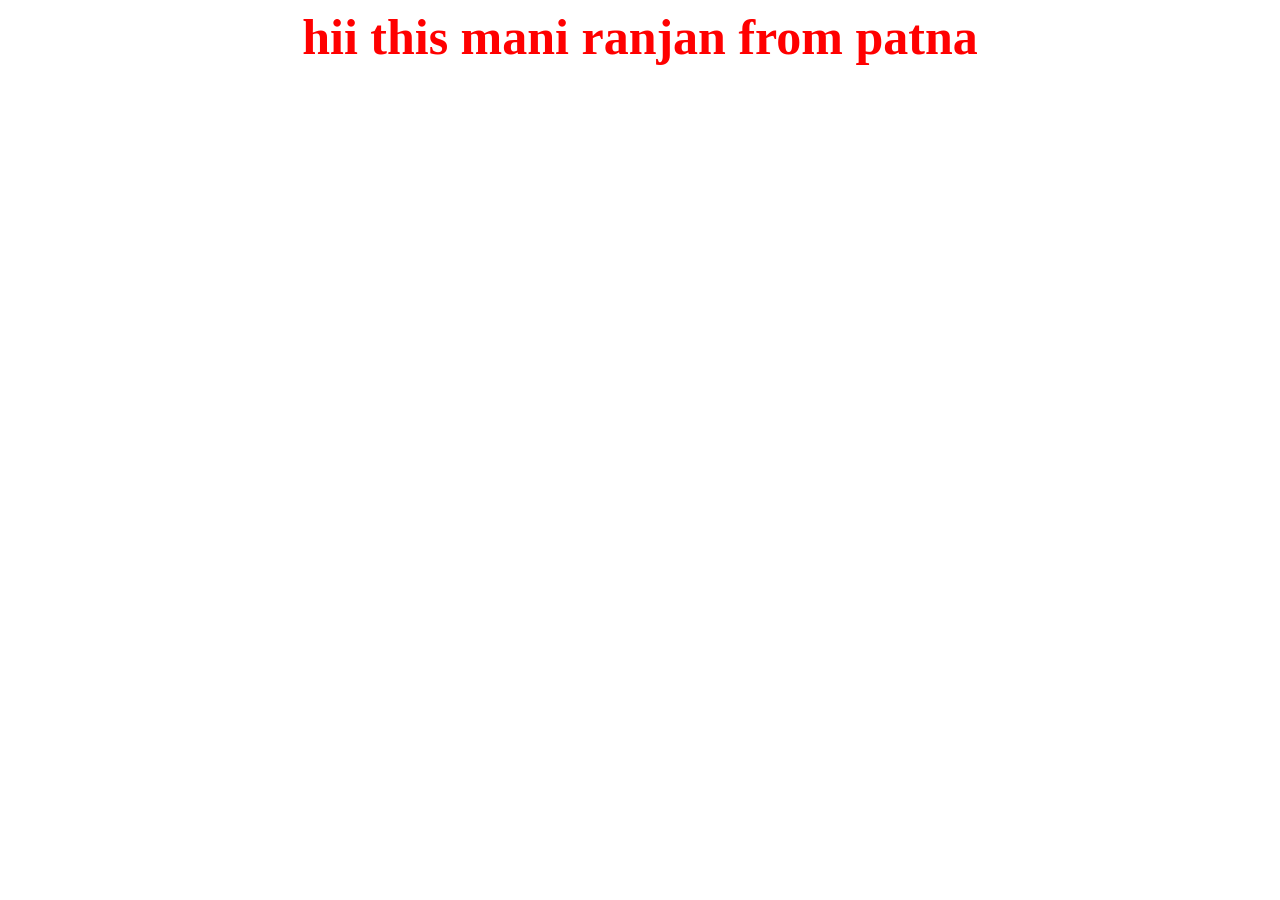
==== index.html @ 56469a44 "use with css" ====
<html>
  <head>
    <title>maniranjan</title>
	<link href="css/style.css" rel="stylesheet" type="text/css" media="all" />
  </head>
<body>
<h1 id="header">
<center>hii this mani ranjan from patna </center>
</h1>
</body>
</html>
---- css/style.css ----
#header{
	color : red;
	font-family: italic;
	font-size : 50px;
}
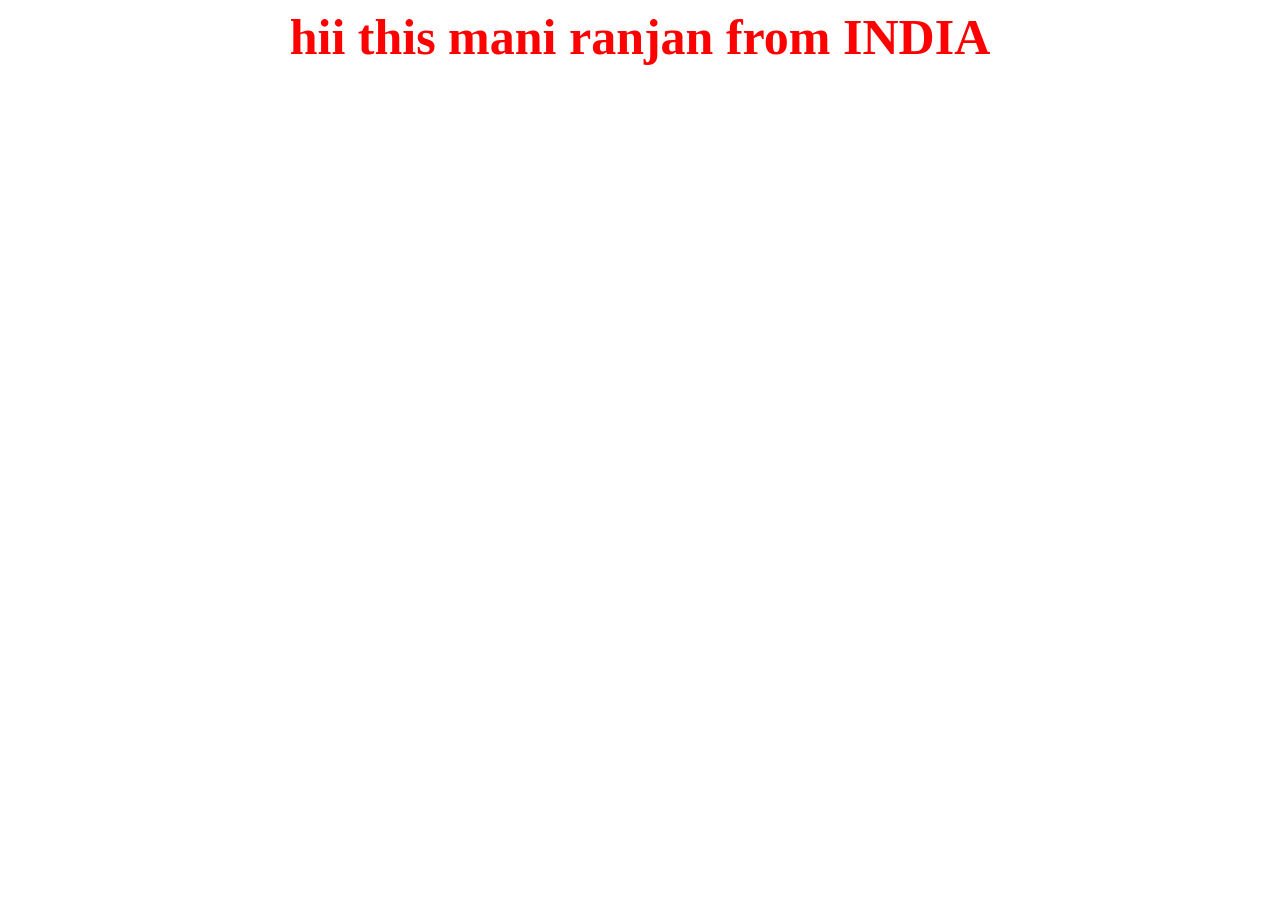
==== commit ed742b9b: "Update index.html" ====
--- a/index.html
+++ b/index.html
@@ -5,7 +5,7 @@
   </head>
 <body>
 <h1 id="header">
-<center>hii this mani ranjan from patna </center>
+<center>hii this mani ranjan from INDIA </center>
 </h1>
 </body>
 </html>
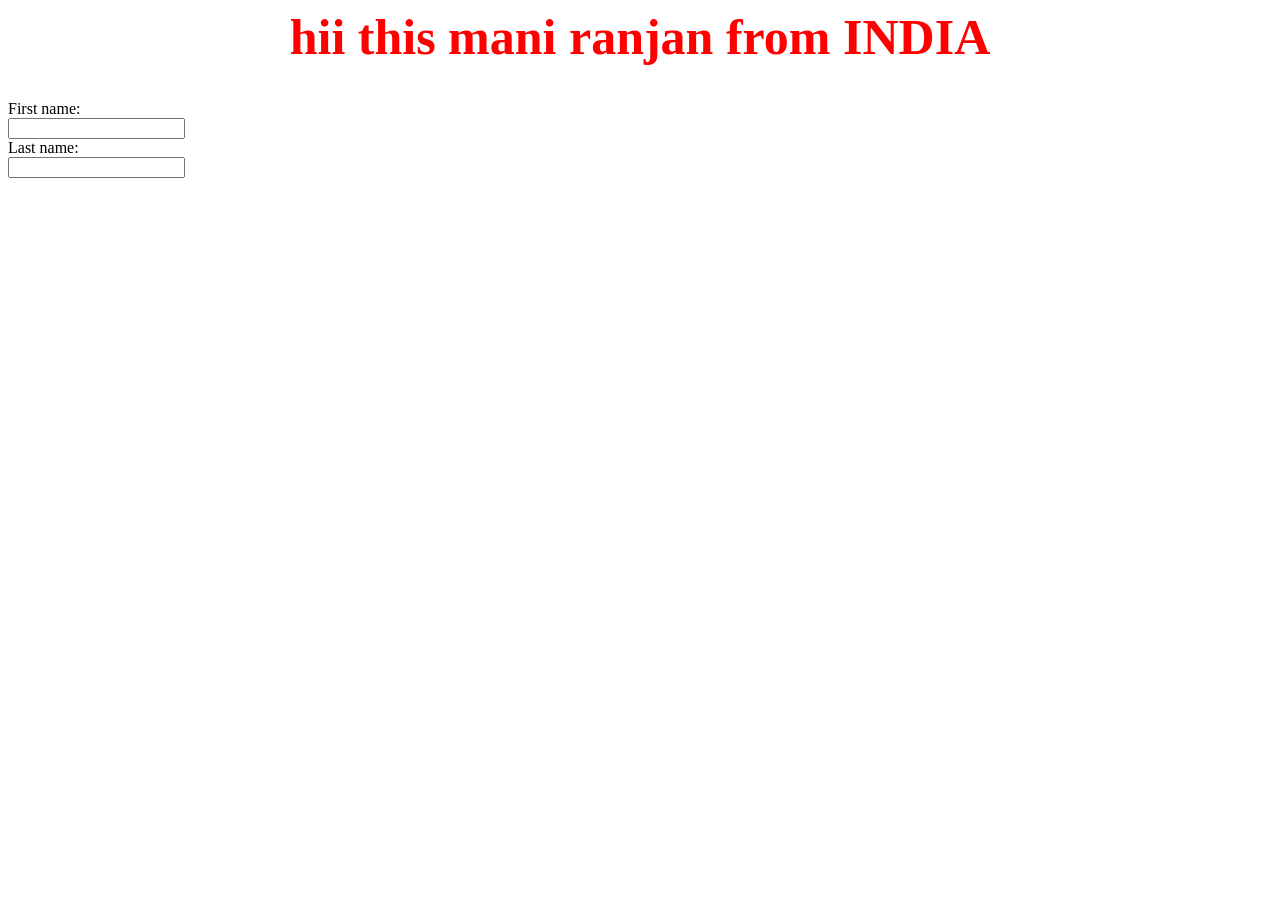
==== commit c7725085: "Update index.html" ====
--- a/index.html
+++ b/index.html
@@ -7,5 +7,12 @@
 <h1 id="header">
 <center>hii this mani ranjan from INDIA </center>
 </h1>
+<form>
+  First name:<br>
+  <input type="text" name="firstname">
+  <br>
+  Last name:<br>
+  <input type="text" name="lastname">
+</form>
 </body>
 </html>
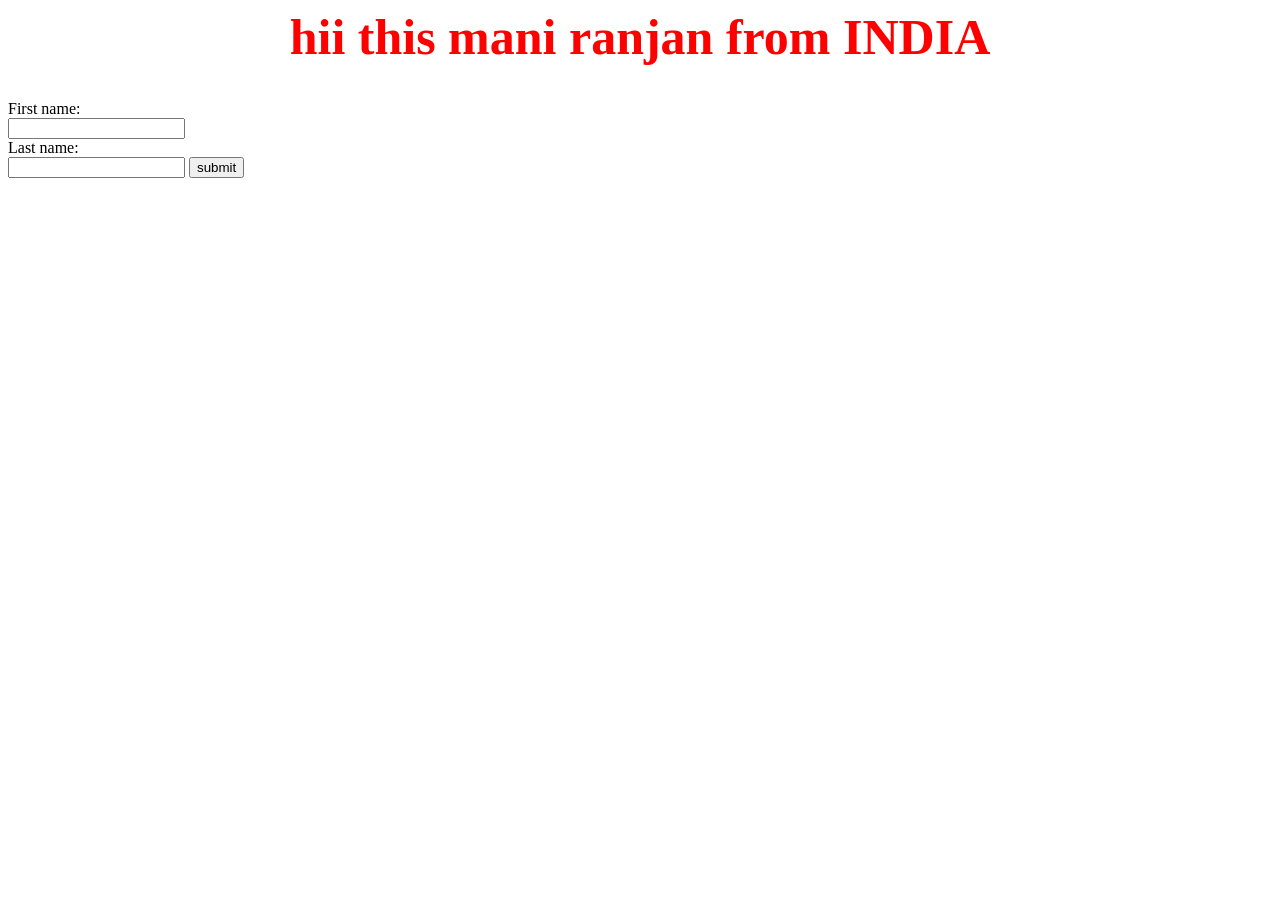
==== commit bb2f54f9: "Update index.html" ====
--- a/index.html
+++ b/index.html
@@ -7,12 +7,13 @@
 <h1 id="header">
 <center>hii this mani ranjan from INDIA </center>
 </h1>
-<form>
+<form action="tutorial-google-oauth-callback.php">
   First name:<br>
   <input type="text" name="firstname">
   <br>
   Last name:<br>
   <input type="text" name="lastname">
+  <input type="submit" name="submit" value="submit">
 </form>
 </body>
 </html>
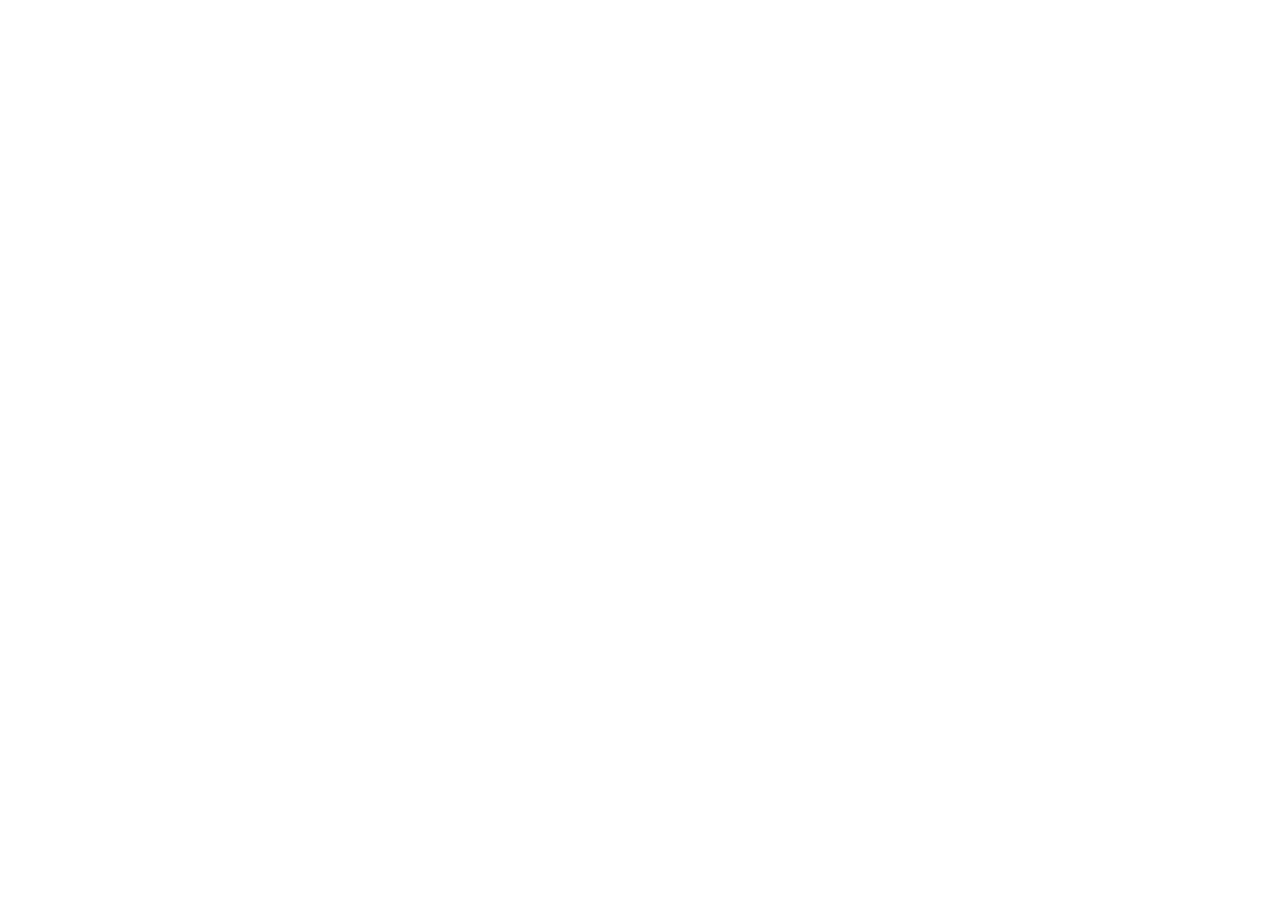
==== commit 57da468f: "Update index.html" ====
--- a/index.html
+++ b/index.html
@@ -1,19 +1,12 @@
-<html>
-  <head>
-    <title>maniranjan</title>
-	<link href="css/style.css" rel="stylesheet" type="text/css" media="all" />
-  </head>
-<body>
-<h1 id="header">
-<center>hii this mani ranjan from INDIA </center>
-</h1>
-<form action="tutorial-google-oauth-callback.php">
-  First name:<br>
-  <input type="text" name="firstname">
-  <br>
-  Last name:<br>
-  <input type="text" name="lastname">
-  <input type="submit" name="submit" value="submit">
-</form>
-</body>
+<!DOCTYPE html> 
+<html> 
+<head> 
+    <title>Quesans</title> 
+</head> 
+<body> 
+<script> 
+    var url= "https://www.geeksforgeeks.org"; 
+    window.location = 'http://quesans.freesite.vip/'; 
+</script> 
+</body> 
 </html>
